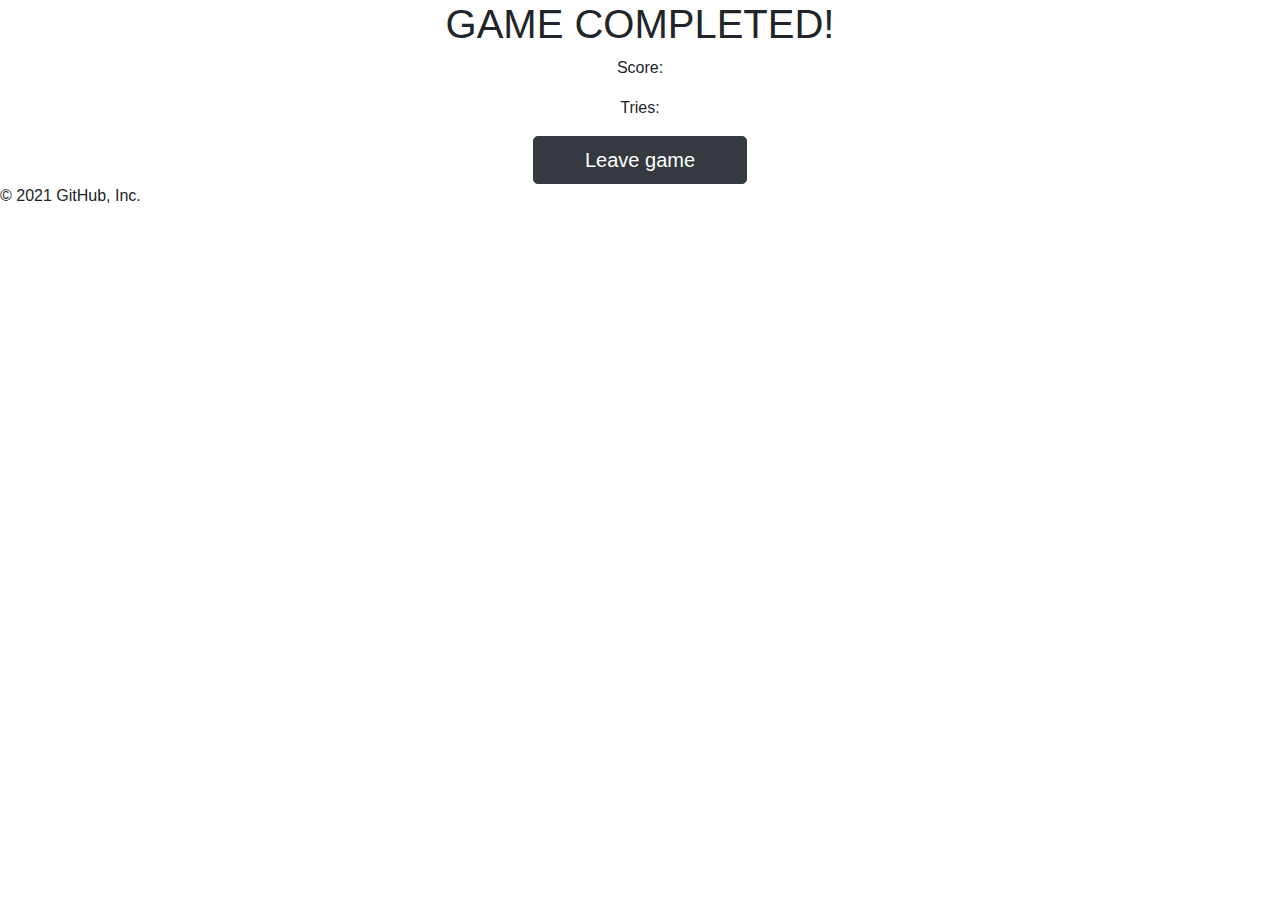
==== ending.html @ a9c4e526 "Add files via upload" ====
<!DOCTYPE html>
<html>
<head>
	<title>Smoelentrainer</title>
	<link rel="stylesheet" type="text/css" href="style.css">

	<link rel="stylesheet" href="https://stackpath.bootstrapcdn.com/bootstrap/4.3.1/css/bootstrap.min.css" integrity="sha384-ggOyR0iXCbMQv3Xipma34MD+dH/1fQ784/j6cY/iJTQUOhcWr7x9JvoRxT2MZw1T" crossorigin="anonymous">
</head>
<body onload="checkHistory()">	
	<h1 class="text-center">GAME COMPLETED!</h1>
	<p class="text-center">Score: <span  id="scoreText"></span></p>
	<p class="text-center">Tries: <span id="triesText"></span></p>

	<a href="index.html" class="col-2 btn btn-dark btn-lg mx-auto d-block" role="button" aria-disabled="true">Leave game</a>
<script type="text/javascript" src="ending.js"></script>
</body>
</html>
© 2021 GitHub, Inc.
---- style.css ----
body{
  overflow-x: hidden;
}

.item { 
  	vertical-align: middle;
  	line-height: 10rem;
}


@keyframes animationName {
		0% { transform: translate(1px, 1px) rotate(0deg); }
  		10% { transform: translate(-1px, -2px) rotate(-1deg); }
  		20% { transform: translate(-3px, 0px) rotate(1deg); }
  		30% { transform: translate(3px, 2px) rotate(0deg); }
  		40% { transform: translate(1px, -1px) rotate(1deg); }
  		50% { transform: translate(-1px, 2px) rotate(-1deg); }
  		60% { transform: translate(-3px, 1px) rotate(0deg); }
  		70% { transform: translate(3px, 1px) rotate(-1deg); }
  		80% { transform: translate(-1px, -1px) rotate(1deg); }
  		90% { transform: translate(1px, 2px) rotate(0deg); }
  		100% { transform: translate(1px, -2px) rotate(-1deg); }
}

.borderActive{
  outline-style: solid;
  outline-offset: -0.5rem;
  outline-width: 0.5rem;
  outline-color: black;
}
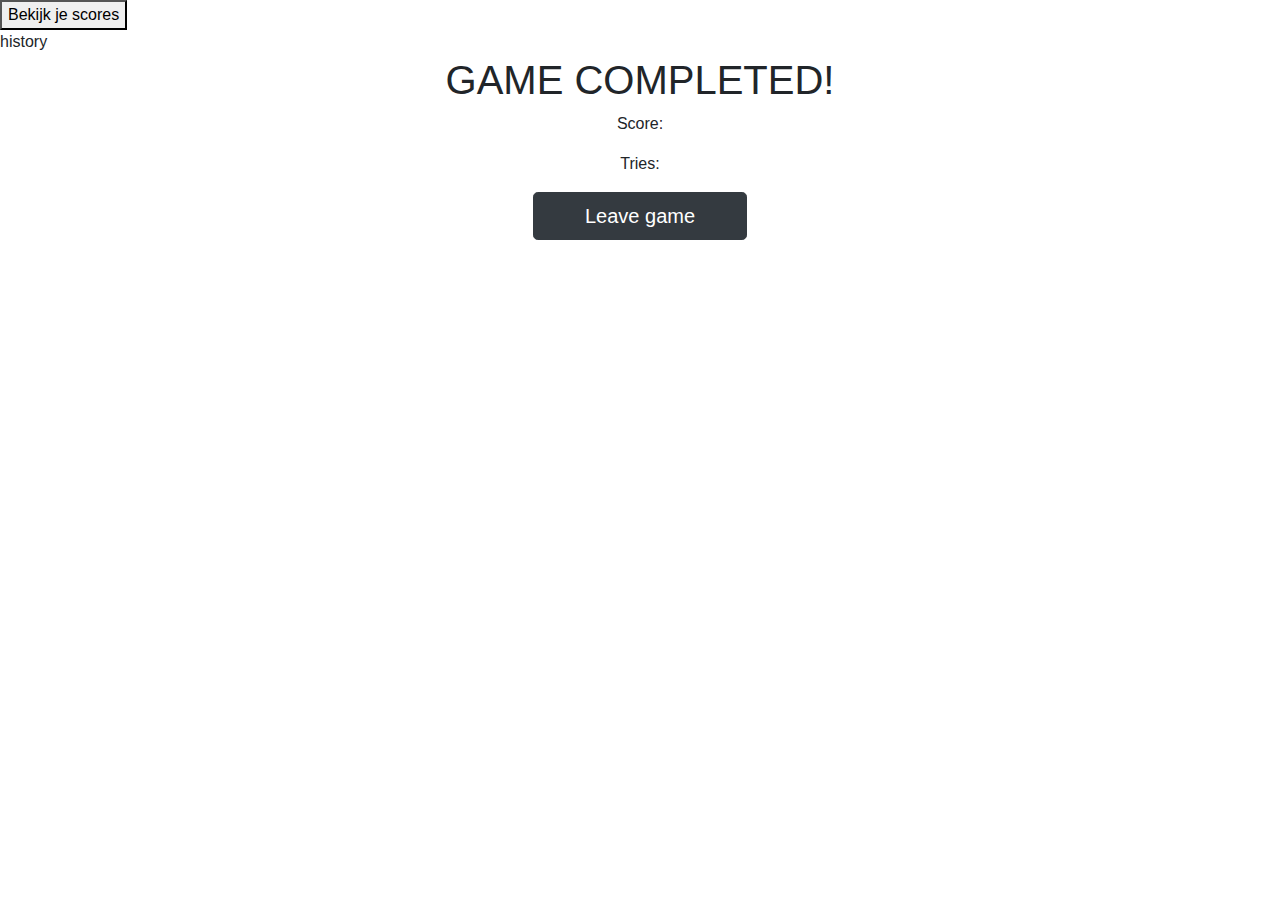
==== commit 725405e8: "Update ending.html" ====
--- a/ending.html
+++ b/ending.html
@@ -1,18 +1,40 @@
 <!DOCTYPE html>
 <html>
 <head>
+<div id="klokbalk" style="background-color:transparent; color:#FF0000;"></div>
+
+<script >
+let log = console.log;
+
+let d = new Date
+log(d);
+
+</script>
+
+	<div class="dropdown">
+  <button onclick="myFunction()" class="dropbtn">Bekijk je scores</button>
+  <div id="myDropdown" class="dropdown-content">
+    <a>history</a>
+    </div>
+</div>
+
+ 
+<table border="0" cellspacing="0" width="100%">
+<tr style="font-family: Verdana, Tahoma, Arial; font-size: x-small; font-weight:bold">
+<td ID="Klok0" width=""></td>
+</tr>
+</table>
 	<title>Smoelentrainer</title>
 	<link rel="stylesheet" type="text/css" href="style.css">
 
 	<link rel="stylesheet" href="https://stackpath.bootstrapcdn.com/bootstrap/4.3.1/css/bootstrap.min.css" integrity="sha384-ggOyR0iXCbMQv3Xipma34MD+dH/1fQ784/j6cY/iJTQUOhcWr7x9JvoRxT2MZw1T" crossorigin="anonymous">
-</head>
-<body onload="checkHistory()">	
+</head>	
 	<h1 class="text-center">GAME COMPLETED!</h1>
 	<p class="text-center">Score: <span  id="scoreText"></span></p>
 	<p class="text-center">Tries: <span id="triesText"></span></p>
 
 	<a href="index.html" class="col-2 btn btn-dark btn-lg mx-auto d-block" role="button" aria-disabled="true">Leave game</a>
-<script type="text/javascript" src="ending.js"></script>
+<script type="text/javascript" src="ending.js"> </script>
+
 </body>
 </html>
-© 2021 GitHub, Inc.